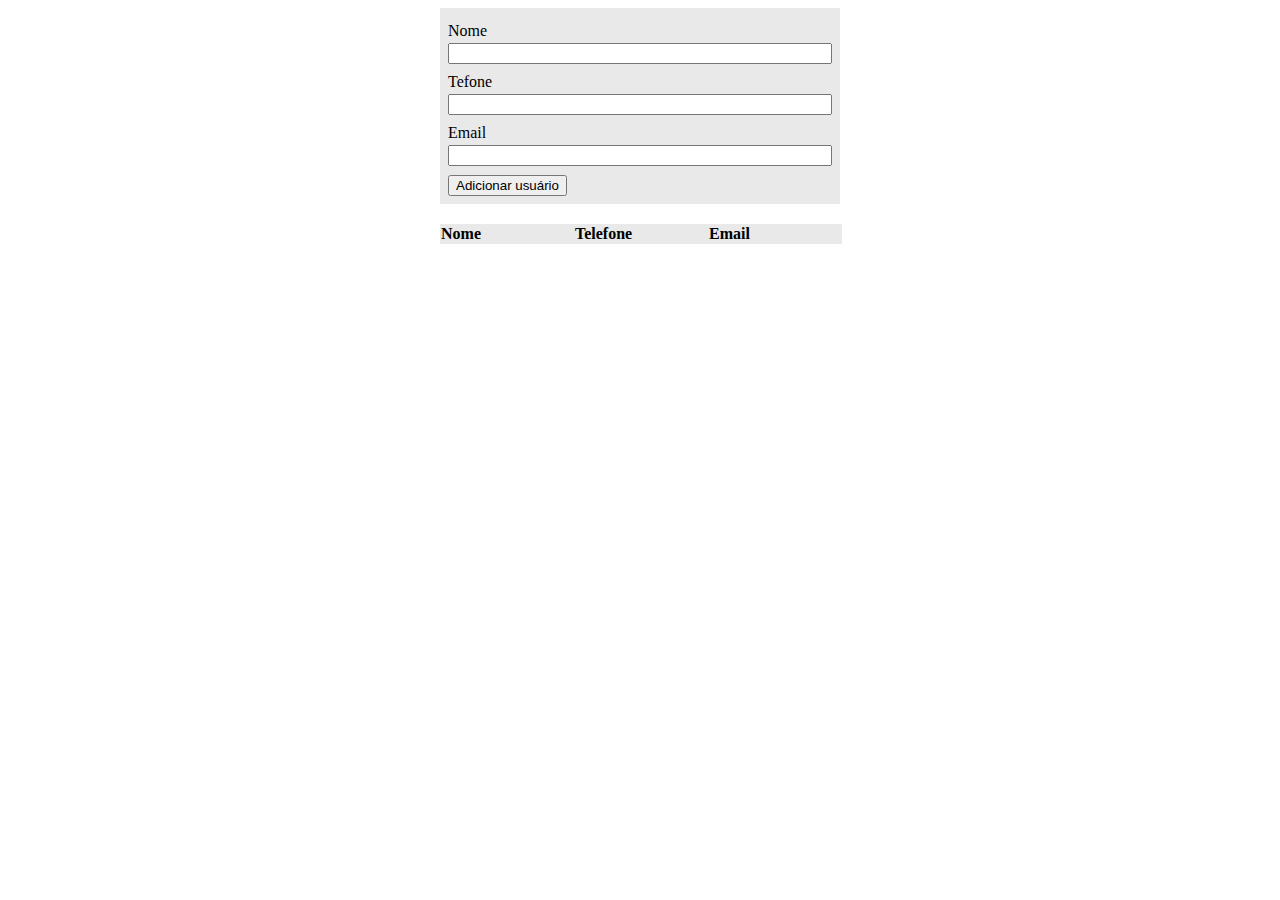
==== aula01-crudhtml/index.html @ 3810d8f6 "Added crud exercise" ====
<!DOCTYPE html>
<html lang="en">
<head>
  <meta charset="UTF-8">
  <meta http-equiv="X-UA-Compatible" content="IE=edge">
  <meta name="viewport" content="width=device-width, initial-scale=1.0">
  <link rel="stylesheet" href="./css/style.css">
  <title>Trabalhando com manipulação de dados</title>
</head>
<body>

  <div class="form">
    <form id="cad-user">
      <div class="form-control">
        <label for="name"> Nome </label>
        <input type="text" name="name">
      </div>
      <div class="form-control">
        <label for="name"> Tefone </label>
        <input type="text" name="phone">
      </div>
      <div class="form-control">
        <label for="name"> Email </label>
        <input type="text" name="email">
      </div>
      <button type="button" id="add-user">
        Adicionar usuário
      </button>
    </form>
  </div>

  <div class="table">
    <table id="table-users">
      <thead>
        <tr id="th-header-table">
          <th> Nome  </th>
          <th> Telefone  </th>
          <th> Email  </th>
        </tr>
      </thead>
      <tbody></tbody>
    </table>
  </div>


  <script src="./js/scripts.js"></script>
</body>
</html>
---- aula01-crudhtml/css/style.css ----
.form {
    background-color: rgb(233, 233, 233);
    margin: 0px auto 0px auto;
    padding: 8px;
    width: 400px;
    box-sizing: border-box;
  }
  
  .form #cad-user .form-control {
    display: flex;
    flex-direction: column;
    margin: 6px 0px;
  }
  
  .form #cad-user .form-control input {
    margin: 3px 0px;
  }
  
  .table {
    margin: 20px auto 0px auto;
    width: 400px;
  }
  
  .table #table-users {
    border-collapse: collapse;
  }
  
  .table #table-users tr {
    width: 100%;
  }
  
  .table #table-users #th-header-table {
    background-color: rgb(233, 233, 233);
  }
  
  .table #table-users tr th {
    text-align: start;
    min-width: 132px;
  }
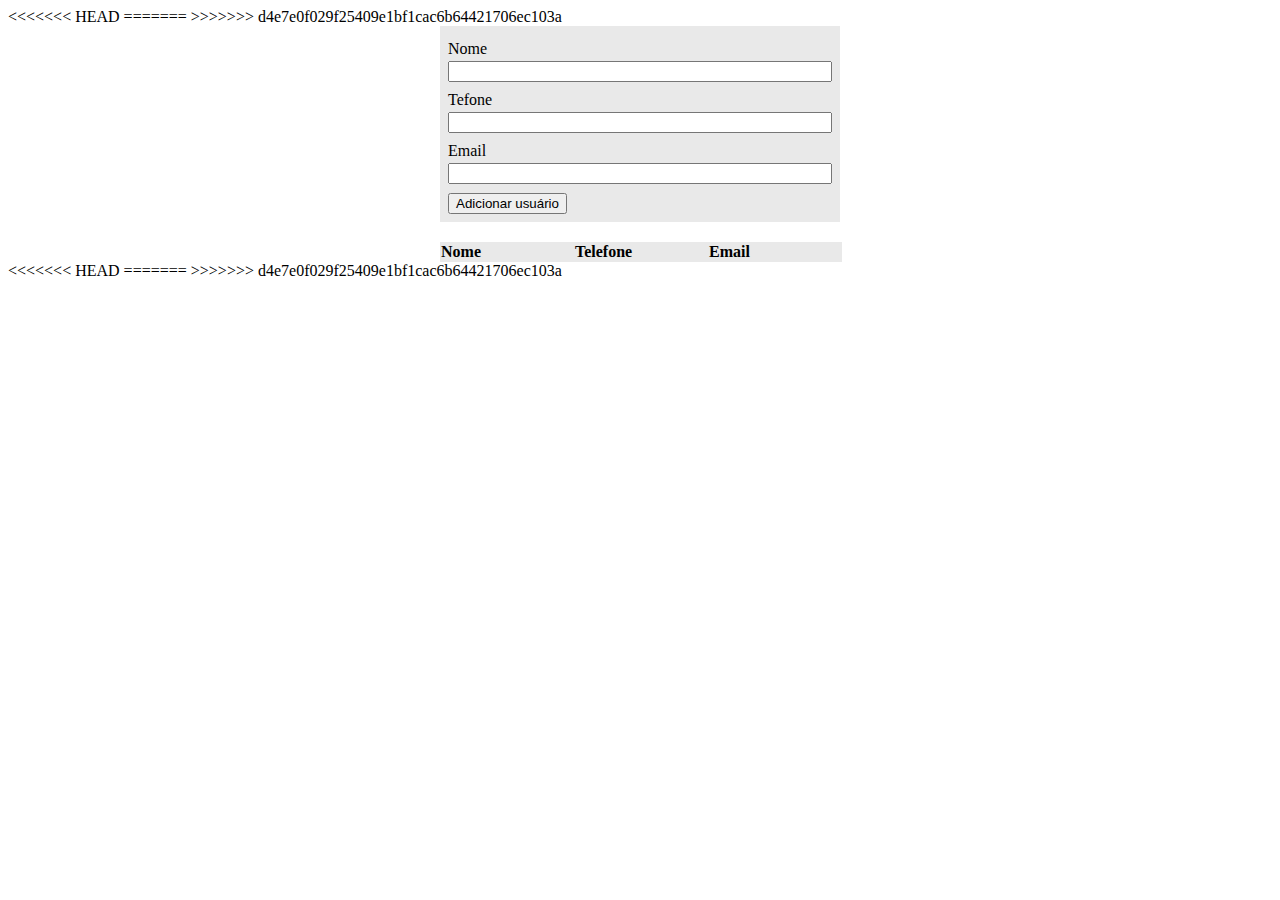
==== commit bdec96f2: "Added new exercise" ====
--- a/aula01-crudhtml/index.html
+++ b/aula01-crudhtml/index.html
@@ -1,5 +1,9 @@
 <!DOCTYPE html>
+<<<<<<< HEAD
 <html lang="en">
+=======
+<html lang="pt-br">
+>>>>>>> d4e7e0f029f25409e1bf1cac6b64421706ec103a
 <head>
   <meta charset="UTF-8">
   <meta http-equiv="X-UA-Compatible" content="IE=edge">
@@ -42,7 +46,13 @@
     </table>
   </div>
 
+<<<<<<< HEAD
 
   <script src="./js/scripts.js"></script>
 </body>
-</html>+</html>
+=======
+  <script src="./js/scripts.js"></script>
+</body>
+</html>
+>>>>>>> d4e7e0f029f25409e1bf1cac6b64421706ec103a
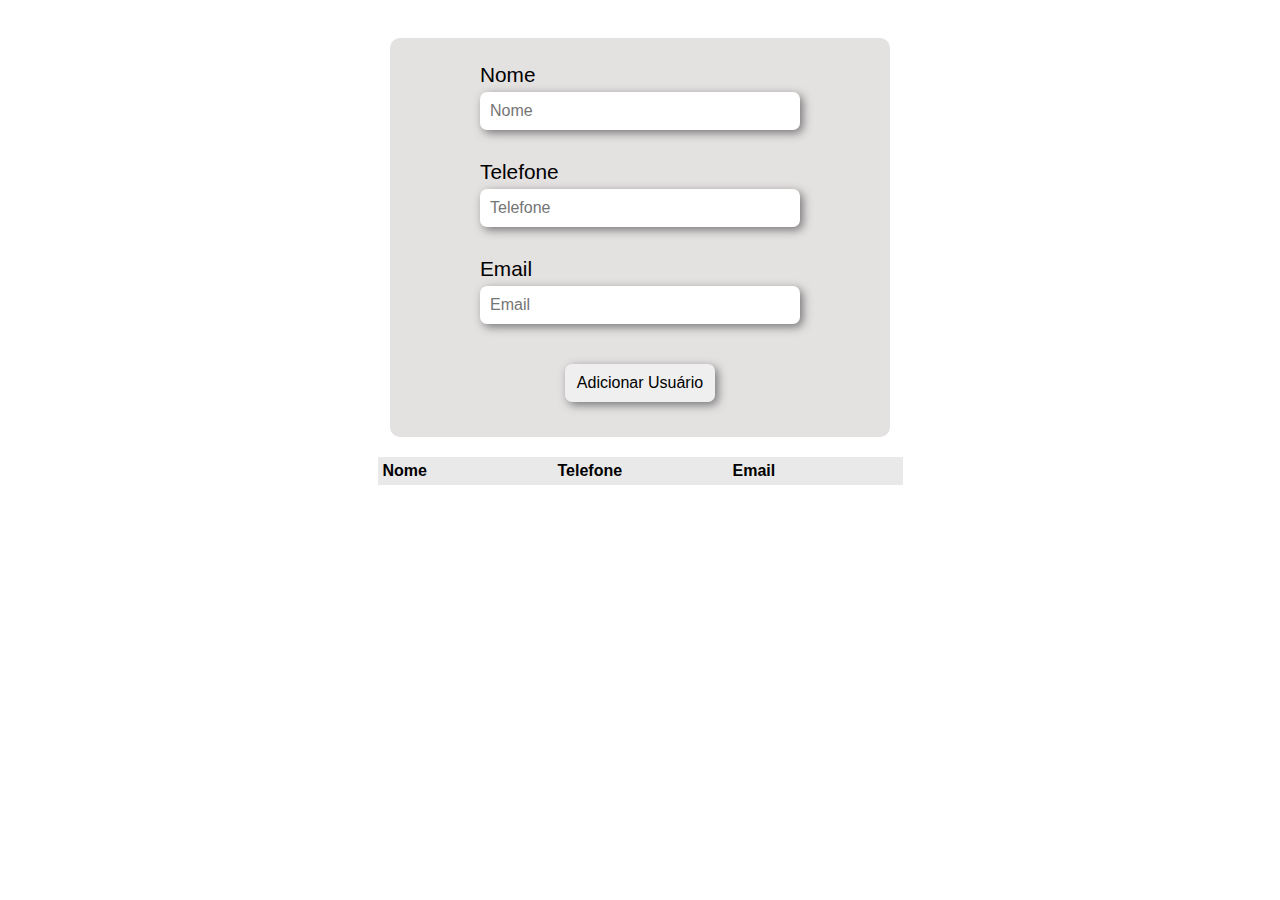
==== commit 18151965: "Added alt" ====
--- a/aula01-crudhtml/index.html
+++ b/aula01-crudhtml/index.html
@@ -1,58 +1,53 @@
 <!DOCTYPE html>
-<<<<<<< HEAD
-<html lang="en">
-=======
 <html lang="pt-br">
->>>>>>> d4e7e0f029f25409e1bf1cac6b64421706ec103a
+
 <head>
-  <meta charset="UTF-8">
-  <meta http-equiv="X-UA-Compatible" content="IE=edge">
-  <meta name="viewport" content="width=device-width, initial-scale=1.0">
-  <link rel="stylesheet" href="./css/style.css">
-  <title>Trabalhando com manipulação de dados</title>
+    <meta charset="UTF-8">
+    <meta http-equiv="X-UA-Compatible" content="IE=edge">
+    <meta name="viewport" content="width=device-width, initial-scale=1.0">
+    <link rel="stylesheet" href="./css/styles.css">
+    <title>**CRUD**</title>
 </head>
+
 <body>
+    <div class="container">
+        <form id="form">
+            <div class="input-form">
+                <label for="name">Nome</label>
+                <input type="text" name='name' placeholder="Nome" />
+            </div>
 
-  <div class="form">
-    <form id="cad-user">
-      <div class="form-control">
-        <label for="name"> Nome </label>
-        <input type="text" name="name">
-      </div>
-      <div class="form-control">
-        <label for="name"> Tefone </label>
-        <input type="text" name="phone">
-      </div>
-      <div class="form-control">
-        <label for="name"> Email </label>
-        <input type="text" name="email">
-      </div>
-      <button type="button" id="add-user">
-        Adicionar usuário
-      </button>
-    </form>
-  </div>
+            <div class="input-form">
+                <label for="name">Telefone</label>
+                <input type="text" name='phone' placeholder="Telefone" />
+            </div>
 
-  <div class="table">
-    <table id="table-users">
-      <thead>
-        <tr id="th-header-table">
-          <th> Nome  </th>
-          <th> Telefone  </th>
-          <th> Email  </th>
-        </tr>
-      </thead>
-      <tbody></tbody>
-    </table>
-  </div>
+            <div class="input-form">
+                <label for="name">Email</label>
+                <input type="text" name='email' placeholder="Email" />
+            </div>
 
-<<<<<<< HEAD
+            <button type="button" id="form-btn">
+                Adicionar Usuário
+            </button>
+        </form>
+    </div>
 
-  <script src="./js/scripts.js"></script>
+    <div class="table">
+        <table id="table-users">
+            <thead>
+                <tr id="th-header-table">
+                    <th> Nome </th>
+                    <th> Telefone </th>
+                    <th> Email </th>
+                </tr>
+            </thead>
+            <tbody></tbody>
+        </table>
+    </div>
+
+
+    <script src="scripts.js"></script>
 </body>
-</html>
-=======
-  <script src="./js/scripts.js"></script>
-</body>
-</html>
->>>>>>> d4e7e0f029f25409e1bf1cac6b64421706ec103a
+
+</html>--- a/aula01-crudhtml/css/styles.css
+++ b/aula01-crudhtml/css/styles.css
@@ -0,0 +1,76 @@
+.container {
+    display: flex;
+    flex-direction: column;
+    align-items: center;
+    font-family: Arial;
+}
+
+.container #form {
+    display: flex;
+    flex-direction: column;
+    align-items: center;
+    background-color: rgb(228, 225, 225);
+    border-radius: 10px;
+    width: 500px;
+    height: auto;
+    margin-top: 30px;
+}
+
+#form .input-form label {
+    margin-bottom: 5px;
+    font-size: 1.3rem;
+}
+
+.input-form {
+    display: flex;
+    flex-direction: column;
+    margin-top: 25px;
+}
+
+#form .input-form input {
+    margin-bottom: 5px;
+    font-size: 1rem;
+    padding: 10px;
+    border-radius: 7px;
+    border: none;
+    box-shadow: 3px 3px 10px rgb(119, 118, 118);
+    width: 300px;
+}
+
+#form #form-btn {
+    margin: 35px 0;
+    padding: 10px;
+    border-radius: 7px;
+    border: none;
+    box-shadow: 3px 3px 10px rgb(118, 119, 119);
+    width: 30%;
+    font-size: 1rem;
+}
+
+.table {
+    display: flex;
+    justify-content: center;
+    margin: 20px auto 0px auto;
+    width: 400px;
+    font-family: Arial;
+  }
+  
+  .table #table-users {
+    border-collapse: collapse;
+  }
+  
+  .table #table-users tr {
+    width: 100%;
+  }
+  
+  .table #table-users #th-header-table {
+    background-color: rgb(233, 233, 233);
+  }
+  
+  .table #table-users tr th {
+    text-align: start;
+    min-width: 165px;
+    padding: 5px;
+  }
+
+
